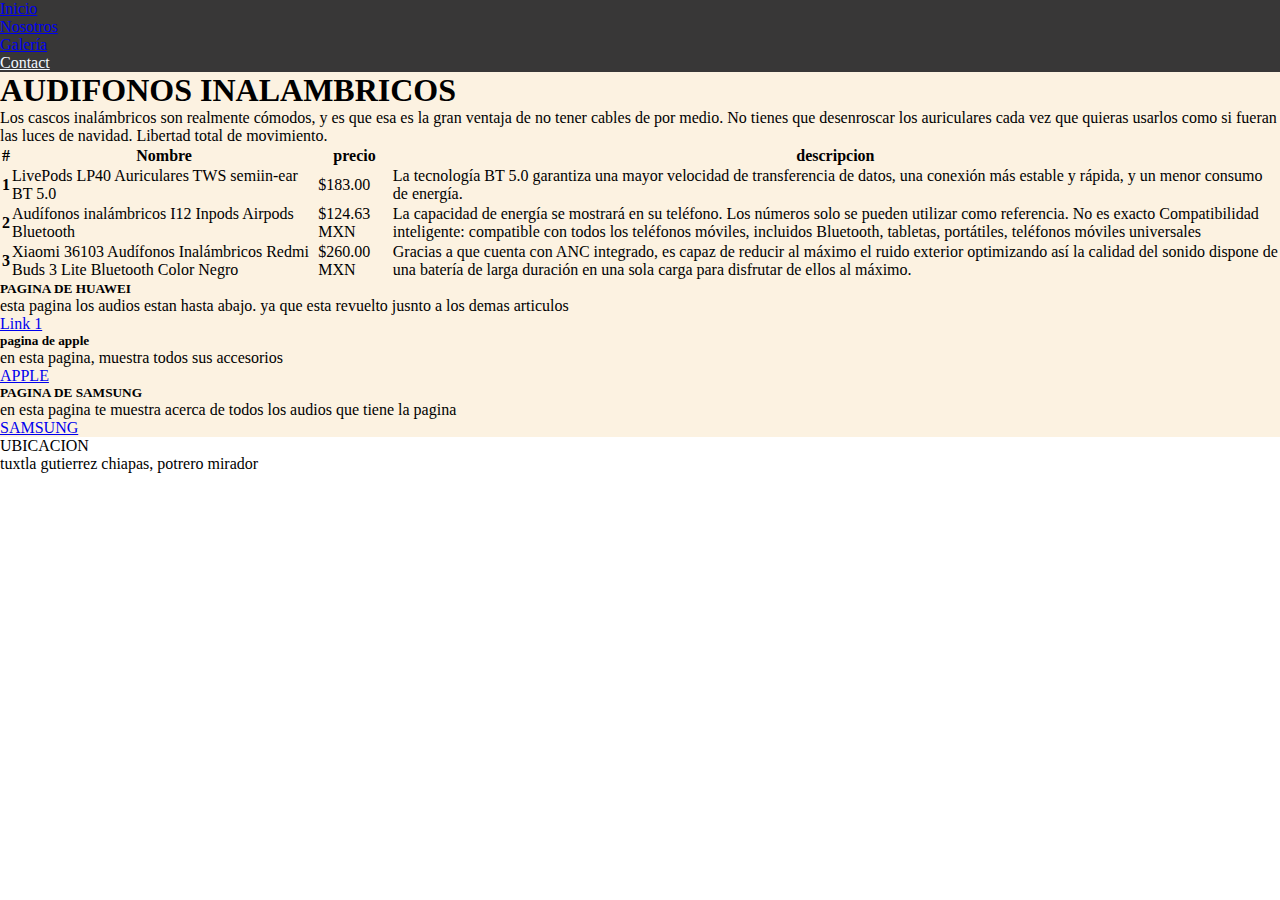
==== index.html @ 3c1663b2 "tarea de la practica" ====
<!DOCTYPE html>
<html lang="en">
<head>
    <meta charset="UTF-8">
    <meta name="viewport" content="width=device-width, initial-scale=1.0">
    <link rel="stylesheet" href="css/style.css">
    <link rel="stylesheet" type="text/css" href="bootstrap/bootstrap.min.css">
    <link href="https://cdn.jsdelivr.net/npm/bootstrap@5.3.2/dist/css/bootstrap.min.css" rel="stylesheet" integrity="sha384-T3c6CoIi6uLrA9TneNEoa7RxnatzjcDSCmG1MXxSR1GAsXEV/Dwwykc2MPK8M2HN" crossorigin="anonymous">
    <script type="text/javascript" src="js/bootstrap.min.js"></script>
    <title>audifonos inalambricos</title>
</head>
<body>
    <header>
        <nav>
            <ul class="nav justify-content-end">
                <li class="nav-item">
                <a class="nav-link active" href="index.html">Inicio</a> </li>
                <li class="nav-item">
                <a class="nav-link" href="nosotros.html">Nosotros</a>
                </li>
                <li class="nav-item">
                <a class="nav-link" href="galeria.html">Galería</a> </li>
                <li class="nav-item">
                    <a style="color: aliceblue;" class="nav-link disabled" href="contacto.html" tabindex="-1" aria-disabled="true">Contact</a>
                </li>
            </ul>
        </nav>
    </header>
    <article>
        <div class="container">
        <h1>AUDIFONOS INALAMBRICOS</h1>
        <p>Los cascos inalámbricos son realmente cómodos, y es que esa es la gran ventaja de no tener cables de por medio.
            No tienes que desenroscar los auriculares cada vez que quieras usarlos como si fueran las luces de navidad. Libertad total de movimiento. </p>
            <table class="table">
                <thead class="thead-dark">
                    <tr>
                    <th scope="col">#</th> <th scope="col">Nombre</th> <th scope="col">precio</th> <th scope="col">descripcion</th>
                    </tr>
                </thead>
                <tbody>
                <tr>
                    <th scope="row">1</th>
                    <td>LivePods LP40 Auriculares TWS semiin-ear BT 5.0</td>
                    <td>$183.00</td>
                    <td>La tecnología BT 5.0 garantiza una mayor velocidad de transferencia de datos, 
                        una conexión más estable y rápida, y un menor consumo de energía.</td>
                    </tr>
                    <tr>
                    <th scope="row">2</th>
                    <td>Audífonos inalámbricos I12 Inpods Airpods Bluetooth</td>
                    <td>$124.63 MXN</td>
                    <td> La capacidad de energía se mostrará en su teléfono. Los números solo se pueden utilizar como referencia. No es exacto
                         Compatibilidad inteligente: compatible con todos los teléfonos móviles, incluidos Bluetooth, tabletas, portátiles, 
                         teléfonos móviles universales</td>
                    </tr>
                    <tr>
                    <th scope="row">3</th>
                    <td>Xiaomi 36103 Audífonos Inalámbricos Redmi Buds 3 Lite Bluetooth Color Negro</td>
                    <td>$260.00 MXN</td>
                    <td>Gracias a que cuenta con ANC integrado, es capaz de reducir al máximo el ruido exterior optimizando así la calidad del sonido
                        dispone de una batería de larga duración en una sola carga para disfrutar de ellos al máximo.</td>
                </tr>
                </tbody>
            </table>

                <div class="row">
                <div class="col-4">
                <div class="card-body">
                <h5 class="card-title"> PAGINA DE HUAWEI</h5>
                <h6 class="card-subtitle mb-2 text-muted"></h6> <p class="card-text">esta pagina los audios estan hasta abajo. ya que esta revuelto jusnto a los demas articulos</p>
                <a href="https://consumer.huawei.com/mx/offer/?gclid=CjwKCAjw9-6oBhBaEiwAHv1QvKM6Gs9XoWkwHAQbUTwUK_i27pTGx3vHxC9IPIsdCYndBQiFrP9gGhoCCf4QAvD_BwE#Audio" class="card-link">Link 1</a> </div>
                </div>
                <div class="col-4">
                <div class="card-body">
                <h5 class="card-title">pagina de apple</h5>
                <h6 class="card-subtitle mb-2 text-muted"></h6> <p class="card-text">en esta pagina, muestra todos sus accesorios</p>
                <a href="https://www.apple.com/mx/shop/accessories/all/wireless-headphones" class="card-link">APPLE</a> </div>
                </div>
                <div class="col-4">
                <div class="card-body">
                <h5 class="card-title">PAGINA DE SAMSUNG</h5>
                <h6 class="card-subtitle mb-2 text-muted"></h6> <p class="card-text">en esta pagina te muestra acerca de todos los audios que tiene la pagina</p>
                <a href="https://www.samsung.com/us/es/mobile/audio/headphones/" class="card-link">SAMSUNG</a>
                </div>
                </div>
        </div>
    </article>
    <footer class="bg-primary text-white text-center py-3">
        <div class="container">
            <p>UBICACION</p>
            <p>tuxtla gutierrez chiapas, potrero mirador</p>
        </div>
    </footer>
</body>
<script src="https://cdn.jsdelivr.net/npm/bootstrap@5.3.2/dist/js/bootstrap.bundle.min.js" integrity="sha384-C6RzsynM9kWDrMNeT87bh95OGNyZPhcTNXj1NW7RuBCsyN/o0jlpcV8Qyq46cDfL" crossorigin="anonymous"></script>
</html>
---- css/style.css ----
* {
padding: 0;
margin: 0;
}
article{
    background-color: rgb(252, 242, 225);
}

nav{
background-color: rgb(56, 55, 55);
}
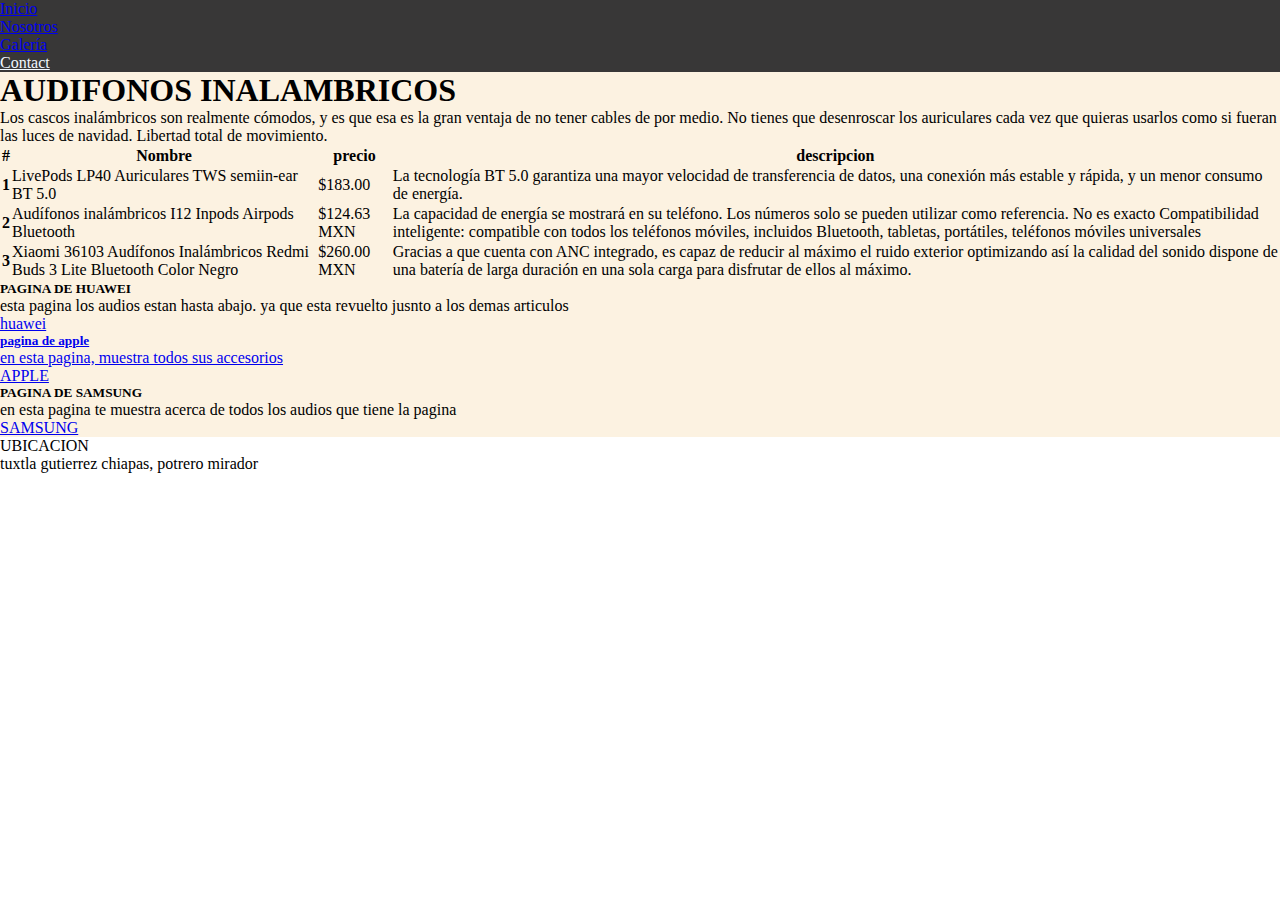
==== commit f4fac011: "entrega" ====
--- a/index.html
+++ b/index.html
@@ -68,7 +68,7 @@
                 <div class="card-body">
                 <h5 class="card-title"> PAGINA DE HUAWEI</h5>
                 <h6 class="card-subtitle mb-2 text-muted"></h6> <p class="card-text">esta pagina los audios estan hasta abajo. ya que esta revuelto jusnto a los demas articulos</p>
-                <a href="https://consumer.huawei.com/mx/offer/?gclid=CjwKCAjw9-6oBhBaEiwAHv1QvKM6Gs9XoWkwHAQbUTwUK_i27pTGx3vHxC9IPIsdCYndBQiFrP9gGhoCCf4QAvD_BwE#Audio" class="card-link">Link 1</a> </div>
+                <a href="https://consumer.huawei.com/mx/offer/?gclid=CjwKCAjw9-6oBhBaEiwAHv1QvKM6Gs9XoWkwHAQbUTwUK_i27pTGx3vHxC9IPIsdCYndBQiFrP9gGhoCCf4QAvD_BwE#Audio" class="card-link">huawei</div>
                 </div>
                 <div class="col-4">
                 <div class="card-body">
